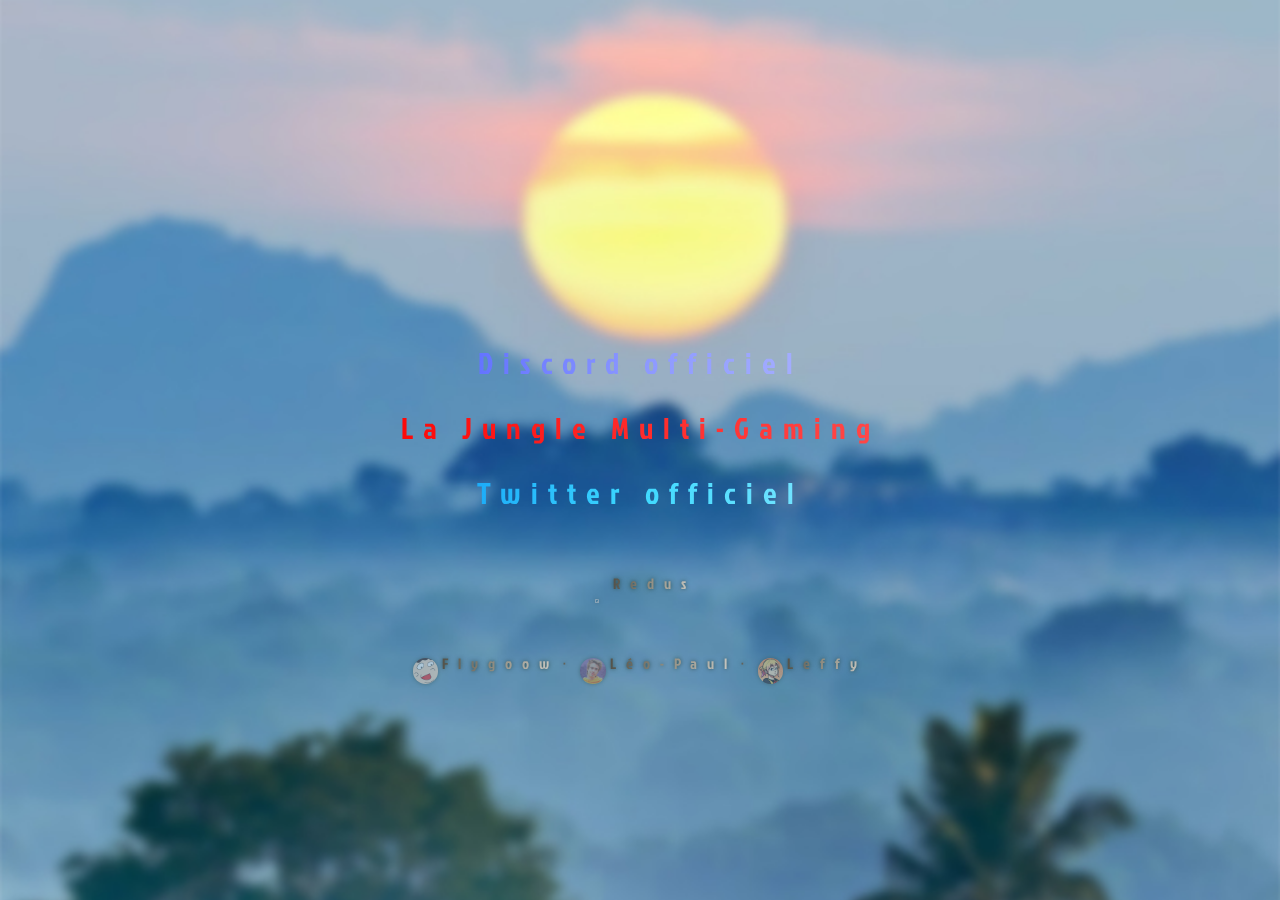
==== La Jungle.html @ a9c1d5ba "Add files via upload" ====
<html>

<head>
     <title>La Jungle</title>
 
    <link rel="icon" href="images/leJ.ico" />
 
    <link rel="stylesheet" href="redus.css">
  
    <link href="<link href="https://fonts.googleapis.com/css?family=Condiment|Jockey+One|Oswald:500|Press+Start+2P&display=swap" rel="stylesheet"> 
     <style>
@import url('https://fonts.googleapis.com/css?family=Condiment|Jockey+One|Oswald:500|Press+Start+2P&display=swap');
     </style>
	 
 <script type="text/javascript" src="notify.js"></script>
</head>

<body class="lajungle">

<br>

<div class="LaJungle">

      <div class="clip-text clip-text_one">La Jungle</div>


  </div>
  
  <br>
  <br>
  <br>
  
<div id="zone">
<a class="discordlajungle" href="e" target="_blank">Discord officiel</a>
<br>
<a class="multigaming" href="https://www.youtube.com/channel/UCy7TZjvuPm3YV9kgEoCXJLA" target="_blank">La Jungle Multi-Gaming</a>
<br>
<a class="TWITTERlajungle" href="https://twitter.com/LaJungIe" target="_blank">Twitter officiel</a>

</div>

<br>
<br>
<br>

<div id="lesites">
<center>

<a href="Redus.html" target="_blank"><img src="images/le gros R.png" class="lesites" alt="Redus"></a>
<a class="lesitestext" href="Redus.html" >Redus</a>

<br>
<br>
<br>



<a href="https://flygoow.party/" target="_blank"><img src="images/flygoow.jpg" class="lesites" alt="Flygoow"></a>
<a class="lesitestext" href="https://flygoow.party/" target="_blank">Flygoow</a>

<a class="lesitestext" >&middot;</a>

<a href="https://www.youtube.com/c/LeoPaul" target="_blank"><img src="images/leopaul.jpg" class="lesites" alt="Léo-paul"></a>
<a class="lesitestext" href="https://www.youtube.com/c/LeoPaul" target="_blank">L&eacute;o-Paul</a>

<a class="lesitestext">&middot;</a>

<a href="https://www.youtube.com/c/leffy62zz" target="_blank"><img src="images/leffy.jpg" class="lesites" alt="Leffy"></a>
<a class="lesitestext" href="https://www.youtube.com/c/leffy62zz" target="_blank">Leffy</a>
</center>
</div>



</body>

</html>
---- redus.css ----
#particles-js{
    position: fixed;
    width: 100%;
    height: 100%;
    z-index: -1;
	}
	
	#zone{
max-width: 600px;
    margin-left: auto;
    margin-right: auto;
    z-index: 1;
	}
	
	
body.redus {
	  background-image: url("images/nasa.jpg");
  background-repeat: no-repeat;
  background-size: cover;
      z-index: -2;
}

p.redus {
  font-size: 220px;
  font-family: 'Oswald', sans-serif;
  text-align: center;
  letter-spacing: 10px;
  text-shadow: 5px 0px 4px #0979f7, 0px 5px 5px #ff3737;
  display: flex;
  align-items: center;
  justify-content: center;
  color: #fff4f4;
    margin-top: 0px;
	    margin-bottom: 0px;
}


a:hover.YOUTUBE {

  font-size: 80px;	
  background: linear-gradient(to bottom left, #ff0000 0%, #ff99cc 100%);
    background-position: center; 
	  background-size: 600px 100px; 
		  background-repeat: no-repeat;
  text-align: center;
  text-decoration: none;
    color: #ffe8fa;
	text-shadow: 5px 0px 4px #0979f7, 0px 5px 5px #ff3737;
	border-radius: 10% / 40%;
	
  
}
a.YOUTUBE {
  font-size: 65px;
  font-family: 'Jockey One', sans-serif;
  text-align: center;
  letter-spacing: 10px;
    text-decoration: none;
  display: flex;
  align-items: center;
  justify-content: center;
  color: #ff1117;
  transition-property: font-size;
  transition-duration: 2s;
          background-image: linear-gradient(to right, #fd0000, #ff2b2b 50%, #ff4f4f);
  color: transparent;
  -webkit-background-clip: text;
  background-clip: text;
      margin-bottom: 5px;
}


a:hover.TWITCH {
	  font-size: 80px;
    background: linear-gradient(to bottom left, #6600cc 0%, #ff66ff 100%);
	    background-position: center; 
	  background-size: 600px 100px; 
		  background-repeat: no-repeat;
	text-align: center;
	text-decoration: none;
	    color: #ffe8fa;
	text-shadow: 5px 0px 4px #0979f7, 0px 5px 5px #ff3737;
	border-radius: 10% / 40%;
}
a.TWITCH {
    font-size: 65px;
	  color: #660066;
	  font-family: 'Jockey One', sans-serif;
	text-align: center;
	  letter-spacing: 10px;
	    text-decoration: none;
  display: flex;
  align-items: center;
  justify-content: center;
	text-decoration: none;
	  transition-property: font-size;
  transition-duration: 2s;
        background-image: linear-gradient(to right, #452e89, #4a3195 50%, #8369cd);
  color: transparent;
  -webkit-background-clip: text;
  background-clip: text;
        margin-bottom: 5px;
}

a:hover.TWITTER {
	  font-size: 80px;
    background: linear-gradient(to bottom left, #0099cc 0%, #40cfff 100%);
	    background-position: center; 
	  background-size: 600px 100px; 
		  background-repeat: no-repeat;
	text-align: center;
	text-decoration: none;
	    color: #ffe8fa;
	text-shadow: 5px 0px 4px #0979f7, 0px 5px 5px #ff3737;
	border-radius: 10% / 40%;
}
a.TWITTER {
	    font-size: 65px;
			  color: #0066ff;
		  font-family: 'Jockey One', sans-serif;
	text-align: center;
	  letter-spacing: 10px;
	    text-decoration: none;
  display: flex;
  align-items: center;
  justify-content: center;
	text-decoration: none;
	  transition-property: font-size;
  transition-duration: 2s;
      background-image: linear-gradient(to right, #0087f4, #3ed9ff 50%, #9fecff);
  color: transparent;
  -webkit-background-clip: text;
  background-clip: text;    
        margin-bottom: 5px;
}

a:hover.DISCORD {
  font-size: 80px;
    background: linear-gradient(to bottom left, #333399 0%, #6699ff 100%);
	    background-position: center; 
	  background-size: 600px 100px; 
		  background-repeat: no-repeat;
	text-align: center;
	text-decoration: none;
	    color: #ffe8fa;
	text-shadow: 5px 0px 4px #0979f7, 0px 5px 5px #ff3737;
	border-radius: 10% / 40%;
}	
a.DISCORD {
	    font-size: 65px;
			  color: #9999ff;
		  font-family: 'Jockey One', sans-serif;
	text-align: center;
	  text-decoration: none;
	  letter-spacing: 10px;
  display: flex;
  align-items: center;
  justify-content: center;
	text-decoration: none;
	  transition-property: font-size;
  transition-duration: 2s;
    background-image: linear-gradient(to right, #4255ff, #8c98ff 50%, #b9c0ff);
  color: transparent;
  -webkit-background-clip: text;
  background-clip: text;  
        margin-bottom: 5px;
 
}

a:hover.LaJungle {
	  font-size: 80px;
    background: linear-gradient(to bottom left, #006600 0%, #62f400 100%);
		    background-position: center; 
	  background-size: 600px 100px; 
		  background-repeat: no-repeat;
	text-align: center;
	text-decoration: none;
	    color: #ffe8fa;
	text-shadow: 5px 0px 4px #0979f7, 0px 5px 5px #ff3737;
border-radius: 10% / 40%;
}
a.LaJungle {
	    font-size: 65px;
		color: #2e8c00;
		  font-family: 'Jockey One', sans-serif;
	text-align: center;
	  text-decoration: none;
	  letter-spacing: 10px;
  display: flex;
  align-items: center;
  justify-content: center;
	text-decoration: none;
	  transition-property: font-size;
  transition-duration: 2s;
  background-image: linear-gradient(to right, #2e8c00, #339933 50%, #a4fd9f);
  color: transparent;
  -webkit-background-clip: text;
  background-clip: text; 
        margin-bottom: 5px;
	
}









	
		.notification-wrapper {
	position: fixed;
    font-family: 'Jockey One', sans-serif;
    padding: 10px;
	font-size: 20px;
	color: #ffffff;
	background: #ff2020;
	border-left: 10px solid #ff3333;
	width: 200px;
}

.top-right {
	right: 35px;
    top: -100px;
    animation-direction: normal, reverse;
    -webkit-animation-direction: normal, reverse;
    -webkit-animation-name: "top-right";
    -webkit-animation-duration: 1s;
    animation-name: "top-right";
    animation-duration: 1s;
}

@-webkit-keyframes top-right {
    0% {top: -100px;}
    50% {top: -20px;}
    100% {top: -100px;}
}

@keyframes top-right {
    0% {top: -100px;}
    50% {top: -20px;}
    100% {top: -100px;}
}
.fade-out {
    -webkit-animation-name: "fade-out-animation";
    -webkit-animation-duration: 0.1s;
    animation-name: "fade-out-animation";
    animation-duration: 0.1s;
}

@-webkit-keyframes fade-out-animation {
    0% {opacity: 1;}
    50% {opacity: 0.5;}
    100% {opacity: 0;}
}

@keyframes fade-out-animation {
    0% {opacity: 1;}
    50% {opacity: 0.5;}
    100% {opacity: 0;}
}

.success {
	background: #ff3333;
    border-left-color: #ff5151;
}

.title-panel {
    display: inline-block;
    width: 80%;
}

.text-panel {
    display: inline-block;
    width: 20%;
    position: relative;
    right: -25px;
    top: -15px;
}

.row-class {
    display: block;
}







/*
LA JUNGLE
*/



body.lajungle {
	  background-image: url("images/jungle.jpg");
  background-repeat: no-repeat;
  background-size: cover;
      z-index: -2;
	  
}


p.LaJungle {
  font-size: 220px;
  font-family: 'Condiment', sans-serif;
  text-align: center;
  letter-spacing: 10px;
  text-shadow: 5px 0px 4px #0979f7, 0px 5px 5px #ff3737;
  display: flex;
  align-items: center;
  justify-content: center;
  color: #42ff4b;
    margin-top: 0px;
	    margin-bottom: 0px;
}


* {
    margin: 0;
    padding: 0;
}

*,
:before,
:after {
    -webkit-box-sizing: border-box;
       -moz-box-sizing: border-box;
            box-sizing: border-box;
}

html,
p.LaJungle {
    min-height: 100%;
}

p.LaJungle {
    font-family: 'Condiment', sans-serif;
    color: #fff;
    background-color: #000;
}

.LaJungle {
    text-align: center;
}

.title {
    font-size: 2em;
    position: relative;
    margin: 0 auto 1em;
    padding: 1em 1em .25em 1em;
    text-align: center;
    text-transform: uppercase;
}
.title:after {
    position: absolute;
    top: 50%;
    left: 50%;
    width: 240px;
    height: 4px;
    margin-left: -120px;
    content: '';
    background-color: #fff;
}

/* Clip text element */
.clip-text {
	font-family: 'Condiment', sans-serif;
    font-size: 150px;
    font-weight: bold;
	
    line-height: 1;
    position: relative;
    display: inline-block;
    margin: .1em;
    padding: .30em .30em;
    text-align: center;
    /* Color fallback */
    color: #fff;
    -webkit-background-clip: text;
    -webkit-text-fill-color: transparent;

}


.clip-text:before,
.clip-text:after {
    position: absolute;
    content: '';
	
}




/* Change the background position to display letter when the black zone isn't here */
.clip-text--no-textzone:before {
    background-position: -.75em 0;
}

.clip-text--no-textzone:after {
    content: none;
}

/* Use Background-size cover for photo background and no-repeat background */
.clip-text--cover,
.clip-text--cover:before {
    background-repeat: no-repeat;
    -webkit-background-size: cover;
            background-size: cover;
  background-position: 50% 50%;
  
  
}


.clip-text_one {
    background-image: url(https://www.komar.de/fr/media/catalog/product/cache/6/image/1630dd9ade9402c050107763f906ccdc/8/-/8-989_jungle_trail_web.jpg);

     filter: drop-shadow(0px 0px 5px #0d0d0d);
}


/*



cliquable




*/


a:hover.multigaming {

  font-size: 40px;	
  background: linear-gradient(to bottom left, #ff0000 0%, #ff99cc 100%);
    background-position: center; 
	  background-size: 600px 250px; 
		  background-repeat: no-repeat;
  text-align: center;
  text-decoration: none;
    color: #ffe8fa;
	text-shadow: 5px 0px 4px #0979f7, 0px 5px 5px #ff3737;
	border-radius: 10% / 40%;
	
  
}
a.multigaming {
  font-size: 30px;
  font-family: 'Jockey One', sans-serif;
  text-align: center;
  letter-spacing: 10px;
    text-decoration: none;
  display: flex;
  align-items: center;
  justify-content: center;
  color: #ff1117;
  transition-property: font-size;
  transition-duration: 2s;
          background-image: linear-gradient(to right, #fd0000, #ff2b2b 50%, #ff4f4f);
  color: transparent;
  -webkit-background-clip: text;
  background-clip: text;
      margin-bottom: 5px;
}

a:hover.discordlajungle {
  font-size: 40px;
    background: linear-gradient(to bottom left, #333399 0%, #6699ff 100%);
	    background-position: center; 
	  background-size: 600px 100px; 
		  background-repeat: no-repeat;
	text-align: center;
	text-decoration: none;
	    color: #ffe8fa;
	text-shadow: 5px 0px 4px #0979f7, 0px 5px 5px #ff3737;
	border-radius: 10% / 40%;
}
a.discordlajungle {
	    font-size: 30px;
			  color: #9999ff;
		  font-family: 'Jockey One', sans-serif;
	text-align: center;
	  text-decoration: none;
	  letter-spacing: 10px;
  display: flex;
  align-items: center;
  justify-content: center;
	text-decoration: none;
	  transition-property: font-size;
  transition-duration: 2s;
    background-image: linear-gradient(to right, #4255ff, #8c98ff 50%, #b9c0ff);
  color: transparent;
  -webkit-background-clip: text;
  background-clip: text;  
        margin-bottom: 5px;
}



a:hover.TWITTERlajungle {
	  font-size: 40px;
    background: linear-gradient(to bottom left, #0099cc 0%, #40cfff 100%);
	    background-position: center; 
	  background-size: 600px 100px; 
		  background-repeat: no-repeat;
	text-align: center;
	text-decoration: none;
	    color: #ffe8fa;
	text-shadow: 5px 0px 4px #0979f7, 0px 5px 5px #ff3737;
	border-radius: 10% / 40%;
}
a.TWITTERlajungle {
	    font-size: 30px;
			  color: #0066ff;
		  font-family: 'Jockey One', sans-serif;
	text-align: center;
	  letter-spacing: 10px;
	    text-decoration: none;
  display: flex;
  align-items: center;
  justify-content: center;
	text-decoration: none;
	  transition-property: font-size;
  transition-duration: 2s;
      background-image: linear-gradient(to right, #0087f4, #3ed9ff 50%, #9fecff);
  color: transparent;
  -webkit-background-clip: text;
  background-clip: text;    
        margin-bottom: 5px;
}




a.lesitestext {
	    font-size: 15px;
		color: #979488;
		  font-family: 'Jockey One', sans-serif;
	  text-decoration: none;
	  letter-spacing: 10px;
  align-items: center;
  justify-content: center;
	text-decoration: none;
	  transition-property: font-size;
  transition-duration: 2s;
  background-image: linear-gradient(to right, #53524a, #979488 50%, #cdccc7);
  color: transparent;
  -webkit-background-clip: text;
  background-clip: text; 
vertical-align: 69%;
     filter: drop-shadow(0px 0px 2px  	#2F4F4F);
}

img.lesites {
	  opacity: 0.5;
  border-radius: 50%;
    width: 2%;
     filter: drop-shadow(0px 0px 2px  	#2F4F4F);
}

#lesite{
max-width: 600px;
    margin-left: auto;
    margin-right: auto;
    z-index: 1;
	}

	

//////////////////// LA JUNGLE CSS

















	
.pictochat{
  background-image:url("images/pictochat.png");
  width:25%;
  height:500px;
  background-repeat:no-repeat;
  background-size:contain;
    margin-left: auto;
  margin-right: auto;
    margin-top: 300px;
	}
.pictochatext{
	font-family: 'Press Start 2P', cursive;
	  font-size: 20px;
  text-align: center;
  letter-spacing: 5px;
  display: flex;
  align-items: center;
  justify-content: center;
  color: #1a1aff;
     margin-top: 30px;
		}
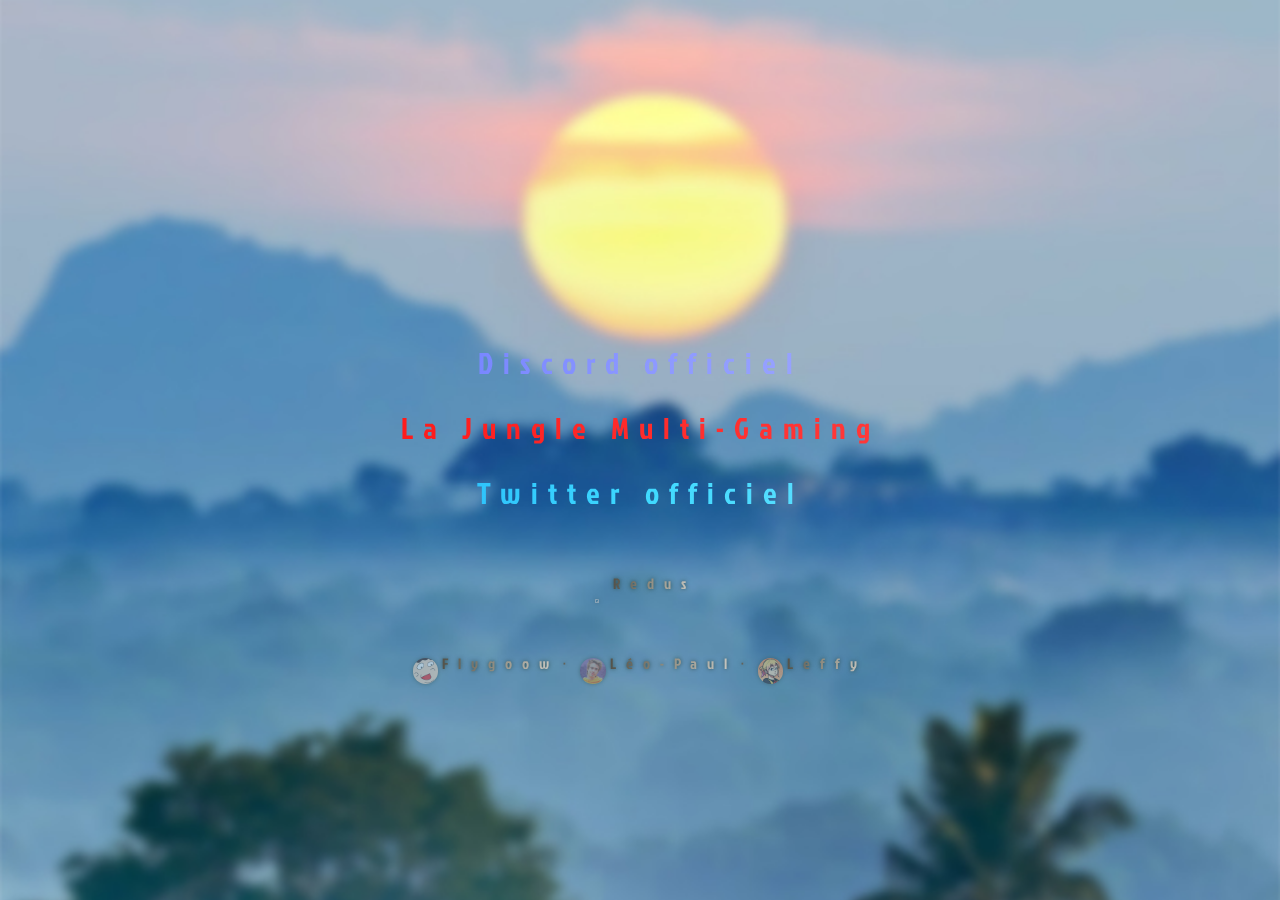
==== commit 949a5789: "Add files via upload" ====
--- a/La Jungle.html
+++ b/La Jungle.html
@@ -47,7 +47,7 @@
 <center>
 
 <a href="Redus.html" target="_blank"><img src="images/le gros R.png" class="lesites" alt="Redus"></a>
-<a class="lesitestext" href="Redus.html" >Redus</a>
+<a class="lesitestext" href="index.html" >Redus</a>
 
 <br>
 <br>
--- a/redus.css
+++ b/redus.css
@@ -1,17 +1,5 @@
 
-#particles-js{
-    position: fixed;
-    width: 100%;
-    height: 100%;
-    z-index: -1;
-	}
-	
-	#zone{
-max-width: 600px;
-    margin-left: auto;
-    margin-right: auto;
-    z-index: 1;
-	}
+
 	
 	
 body.redus {
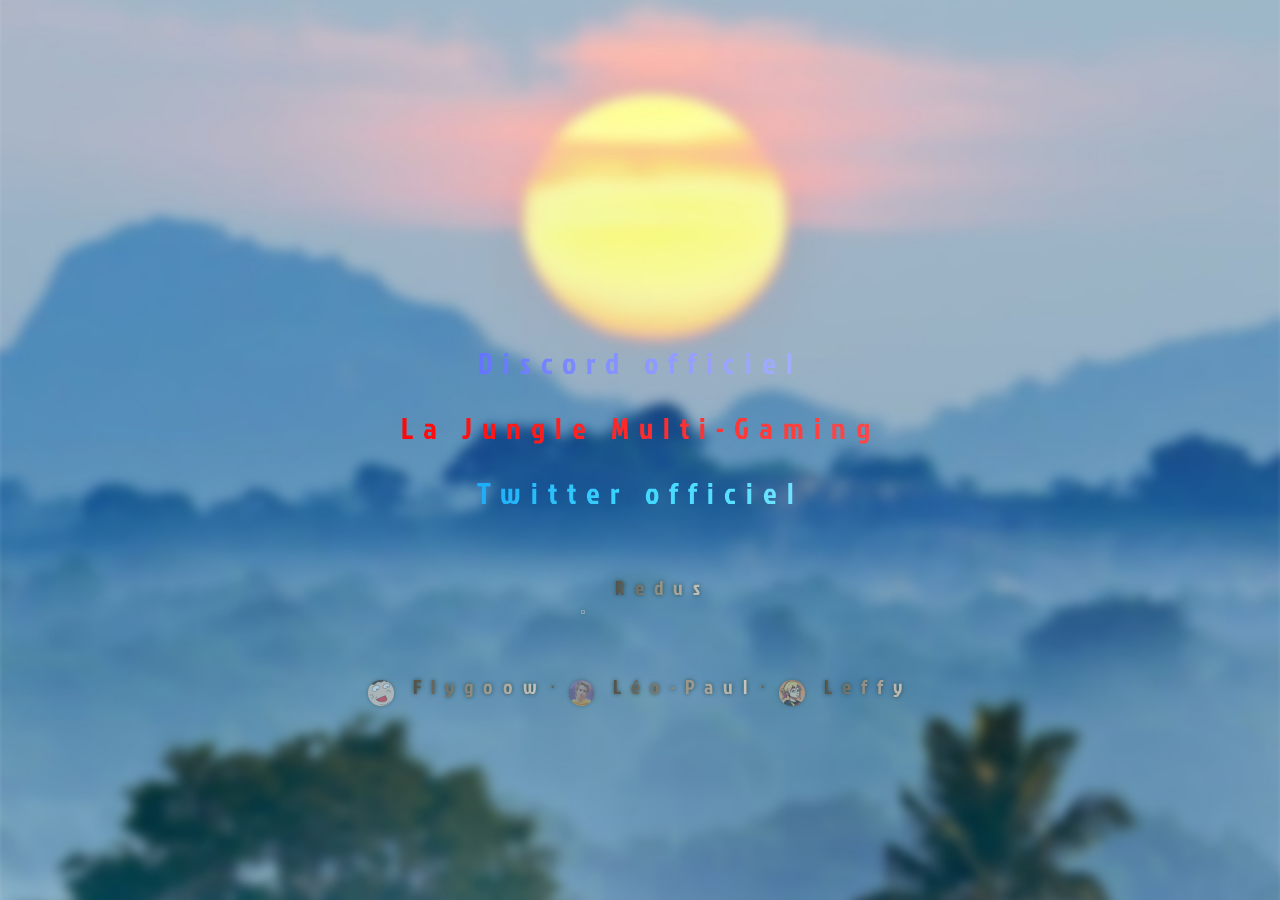
==== commit 5aacdfde: "Update La Jungle.html" ====
--- a/La Jungle.html
+++ b/La Jungle.html
@@ -46,8 +46,8 @@
 <div id="lesites">
 <center>
 
-<a href="Redus.html" target="_blank"><img src="images/le gros R.png" class="lesites" alt="Redus"></a>
-<a class="lesitestext" href="index.html" >Redus</a>
+<a href="index.html" target="_blank"><img src="images/le gros R.png" class="lesites" alt="Redus"></a>
+<a class="lesitestext" href="index.html">Redus</a>
 
 <br>
 <br>
--- a/redus.css
+++ b/redus.css
@@ -1,5 +1,17 @@
 
-
+#particles-js{
+    position: fixed;
+    width: 100%;
+    height: 100%;
+    z-index: -1;
+	}
+	
+	#zone{
+max-width: 600px;
+    margin-left: auto;
+    margin-right: auto;
+    z-index: 1;
+	}
 	
 	
 body.redus {
@@ -405,11 +417,16 @@
   
 }
 
+/*
+shadow + image de text la jungle
+*/
+
 
 .clip-text_one {
-    background-image: url(https://www.komar.de/fr/media/catalog/product/cache/6/image/1630dd9ade9402c050107763f906ccdc/8/-/8-989_jungle_trail_web.jpg);
-
-     filter: drop-shadow(0px 0px 5px #0d0d0d);
+    background-image: url(images/jungletext.jpg);
+
+     filter: drop-shadow(2px 2px 1px  	#DC143C);
+
 }
 
 
@@ -529,7 +546,7 @@
 
 
 a.lesitestext {
-	    font-size: 15px;
+	    font-size: 20px;
 		color: #979488;
 		  font-family: 'Jockey One', sans-serif;
 	  text-decoration: none;
@@ -544,14 +561,17 @@
   -webkit-background-clip: text;
   background-clip: text; 
 vertical-align: 69%;
-     filter: drop-shadow(0px 0px 2px  	#2F4F4F);
+     filter: drop-shadow(0px 0px 2px  	 	#2F4F4F);
 }
 
 img.lesites {
+	  margin-right: 15px;
+	  padding: 0px;
+	  margin-bottom: 8px;
 	  opacity: 0.5;
   border-radius: 50%;
     width: 2%;
-     filter: drop-shadow(0px 0px 2px  	#2F4F4F);
+     filter: drop-shadow(0px 0px 2px #2F4F4F);
 }
 
 #lesite{
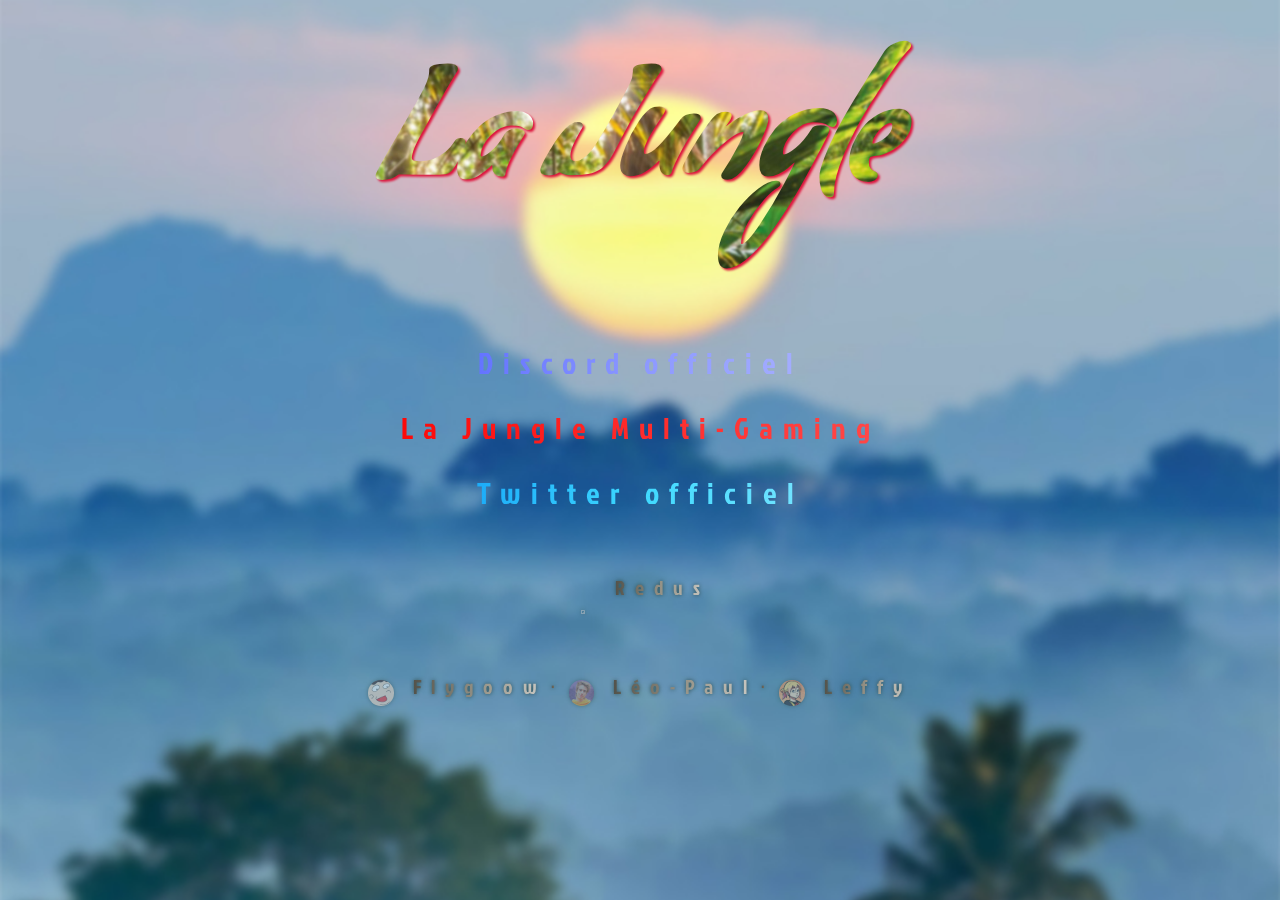
==== commit 222eea88: "Update La Jungle.html" ====
--- a/La Jungle.html
+++ b/La Jungle.html
@@ -46,7 +46,7 @@
 <div id="lesites">
 <center>
 
-<a href="index.html" target="_blank"><img src="images/le gros R.png" class="lesites" alt="Redus"></a>
+<a href="index.html" ><img src="images/le gros R.png" class="lesites" alt="Redus"></a>
 <a class="lesitestext" href="index.html">Redus</a>
 
 <br>
